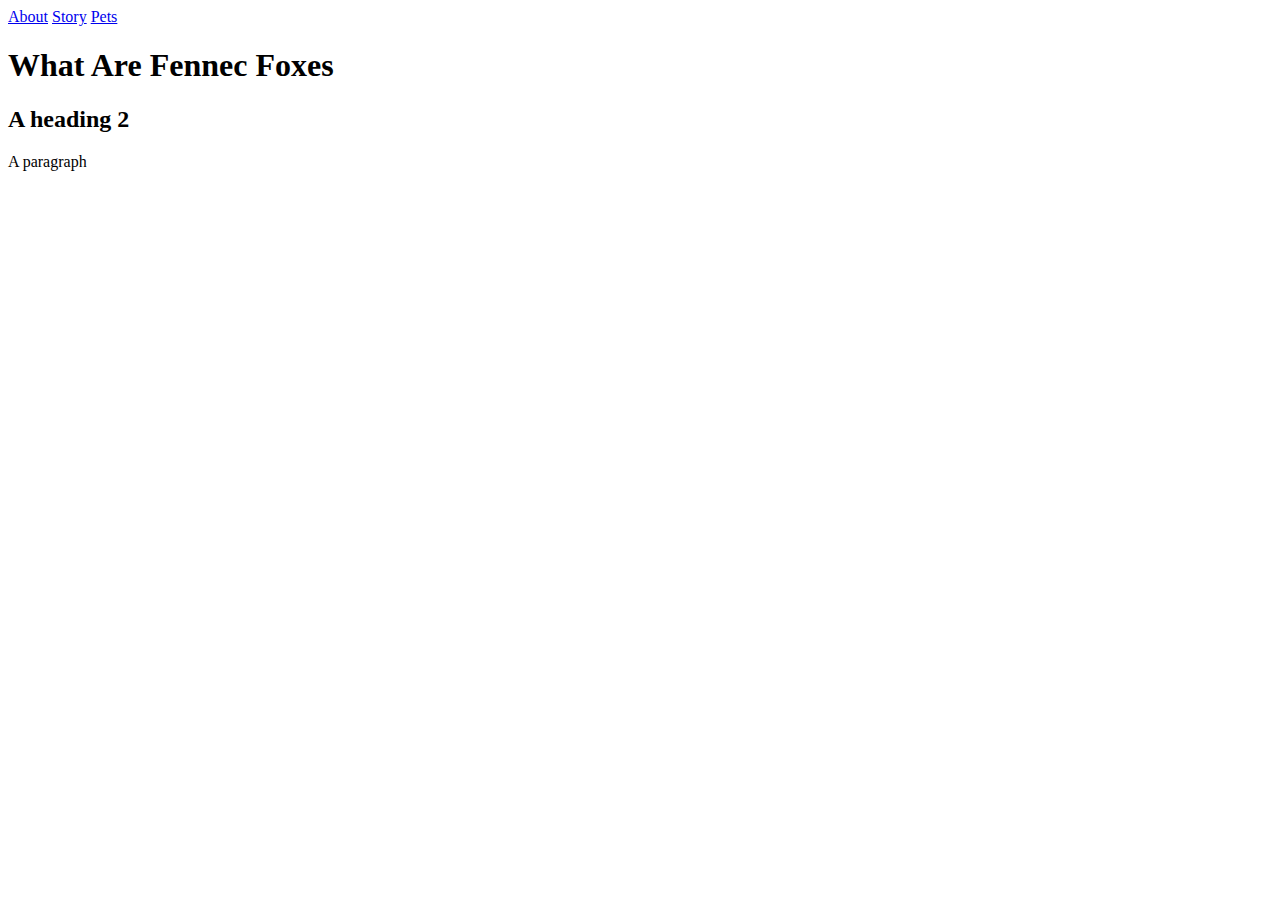
==== about.html @ 1278a8c7 "added page navigation" ====
<!DOCTYPE html>
<html lang="en">
<head>
    <meta charset="utf-8">
    <title>Fennec Foxes</title>
    <link rel="stylesheet" type="text/css" href="css/styles.css">
</head>
<body>
    <a href="index.html">About</a>
    <a href="index.html">Story</a>
    <a href="index.html">Pets</a>
    <h1>What Are Fennec Foxes</h1>
    <h2>A heading 2</h2>
    <p>A paragraph</p>
</body>
</html>
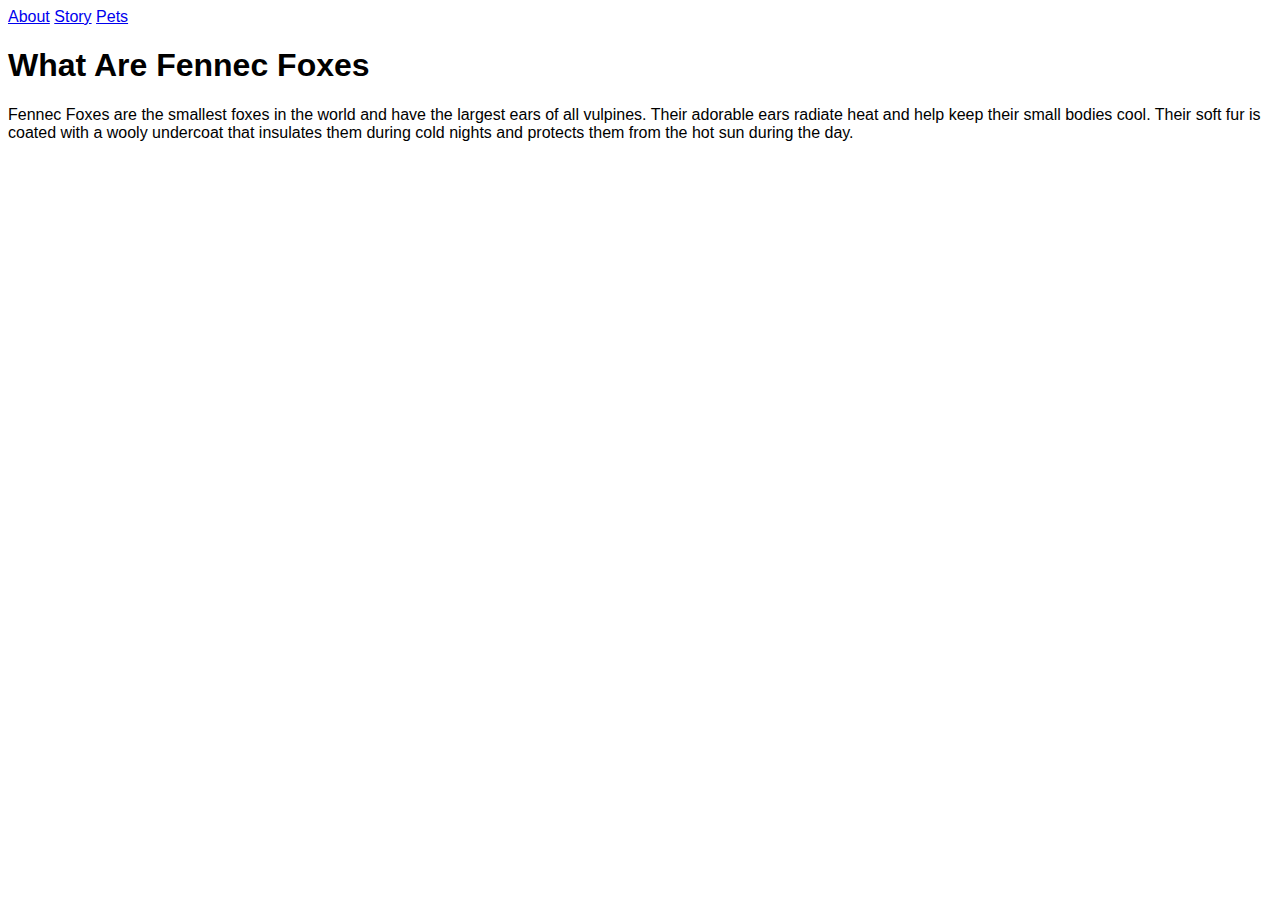
==== commit 48f5159a: "added photo" ====
--- a/about.html
+++ b/about.html
@@ -10,7 +10,7 @@
     <a href="index.html">Story</a>
     <a href="index.html">Pets</a>
     <h1>What Are Fennec Foxes</h1>
-    <h2>A heading 2</h2>
-    <p>A paragraph</p>
+   
+    <p>Fennec Foxes are the smallest foxes in the world and have the largest ears of all vulpines. Their adorable ears radiate heat and help keep their small bodies cool. Their soft fur is coated with a wooly undercoat that insulates them during cold nights and protects them from the hot sun during the day.  </p>
 </body>
 </html>
--- a/css/styles.css
+++ b/css/styles.css
@@ -0,0 +1,2 @@
+*{box-sizing: border-box;}
+html{font-family: helvetica;}
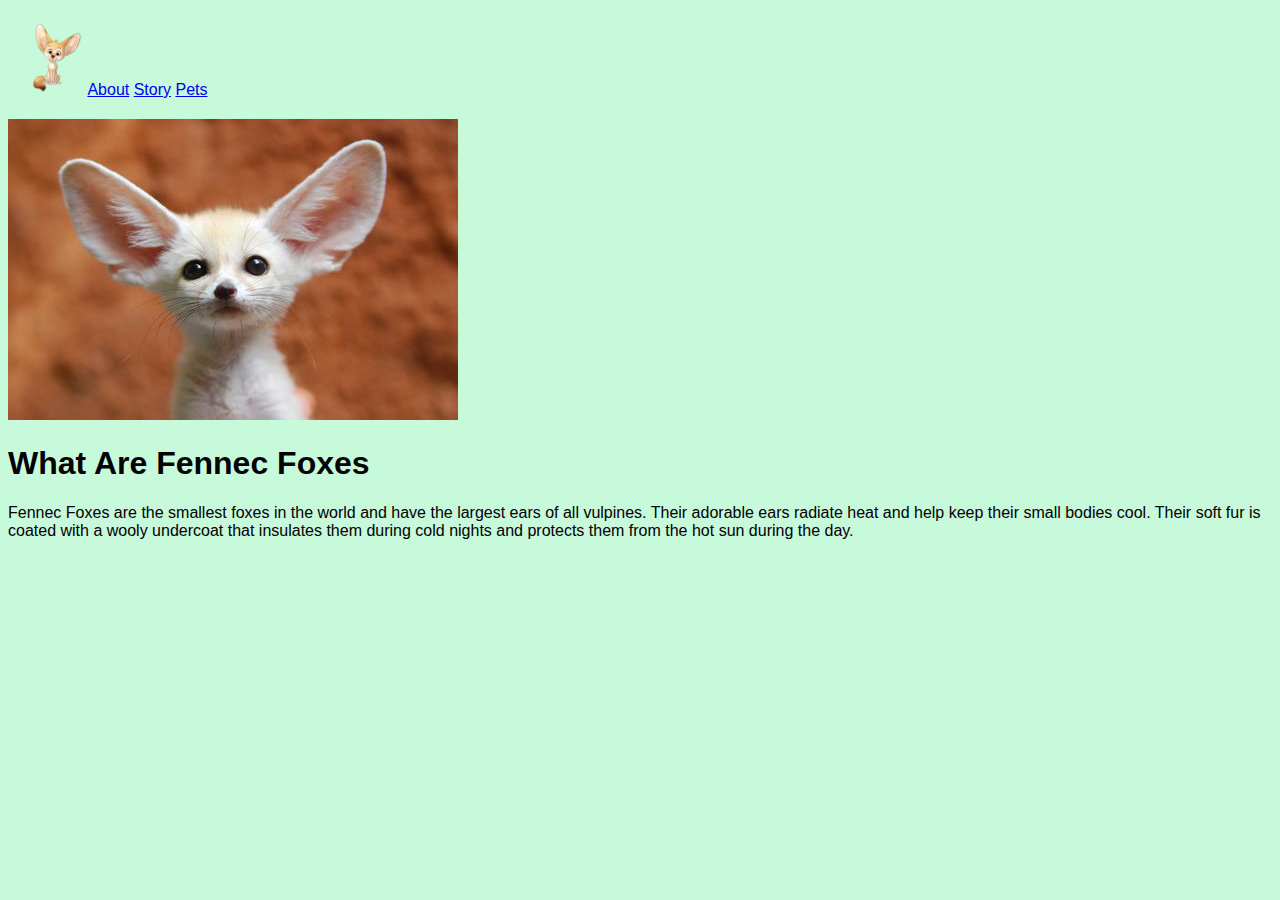
==== commit a1616d7e: "added styles,pictures,and backgrounds" ====
--- a/about.html
+++ b/about.html
@@ -1,14 +1,32 @@
 <!DOCTYPE html>
 <html lang="en">
 <head>
+  
     <meta charset="utf-8">
     <title>Fennec Foxes</title>
     <link rel="stylesheet" type="text/css" href="css/styles.css">
 </head>
 <body>
-    <a href="index.html">About</a>
-    <a href="index.html">Story</a>
-    <a href="index.html">Pets</a>
+    <header>
+    <nav>
+    <ul>
+    <a href="home.html"><img src="Images/fennec-fox-logo.png" alt="cartoon fox" height="75"></a>
+ 
+    <a href="about.html">About</a>
+    <a href="story.html">Story</a>
+    <a href="pets.html">Pets</a>
+        
+        
+        
+        </ul>
+        
+        
+        </nav>
+    
+    
+    </header>
+    <img alt="big eared fox" src="Images/cute-fennec-fox.jpg">
+ 
     <h1>What Are Fennec Foxes</h1>
    
     <p>Fennec Foxes are the smallest foxes in the world and have the largest ears of all vulpines. Their adorable ears radiate heat and help keep their small bodies cool. Their soft fur is coated with a wooly undercoat that insulates them during cold nights and protects them from the hot sun during the day.  </p>
--- a/css/styles.css
+++ b/css/styles.css
@@ -1,2 +1,23 @@
 *{box-sizing: border-box;}
 html{font-family: helvetica;}
+body{background-color: #c7fadb}
+.logo{height: 7em}
+header {
+    align-items: center;
+    
+    
+}
+header nav ul{
+    justify-content: center;
+}
+ul{
+    list-style-type: none;
+    margin: 10px;
+    padding:10px;
+    
+}
+li{
+    text-align: center;
+    padding: 
+    
+}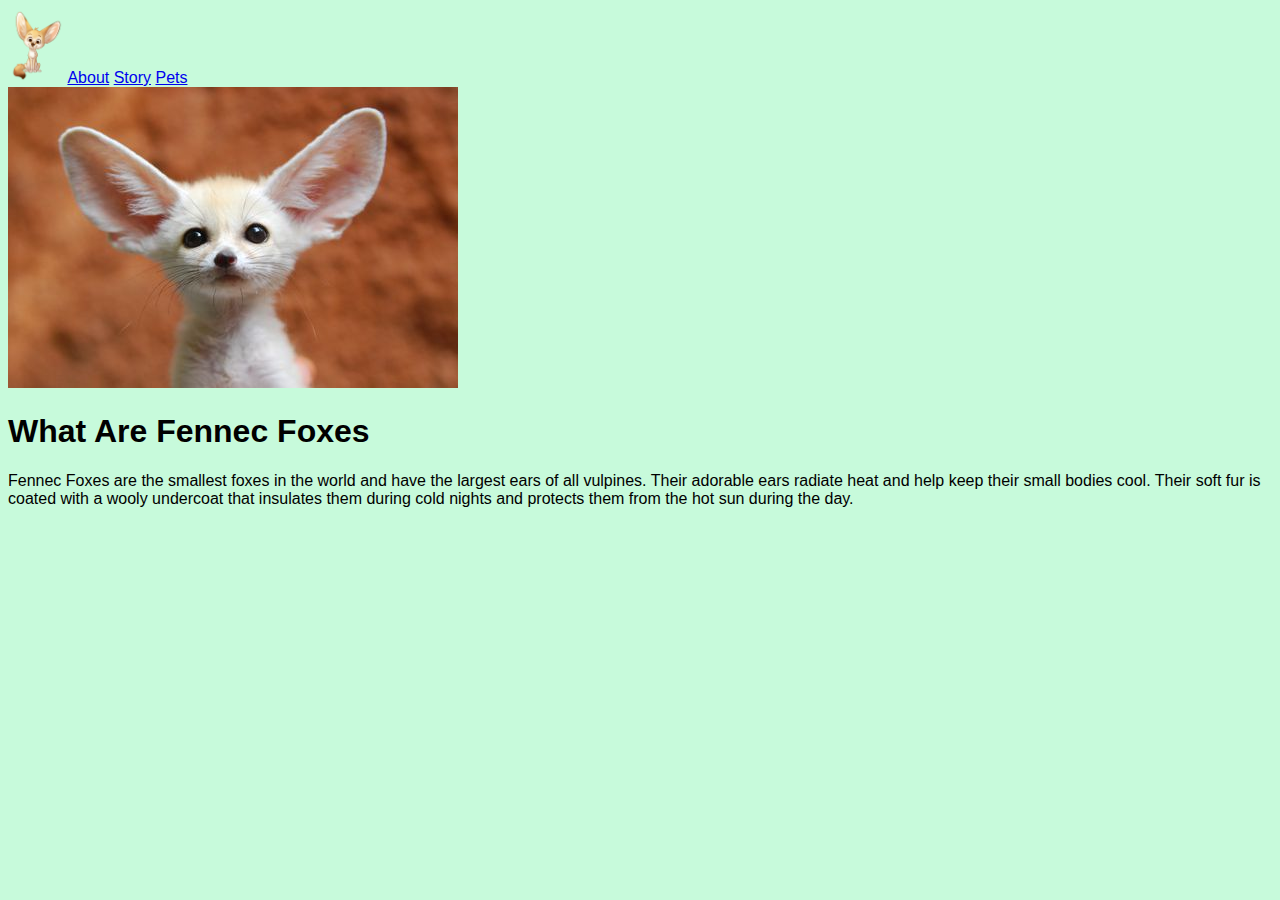
==== commit f4301852: "validated html" ====
--- a/about.html
+++ b/about.html
@@ -7,18 +7,18 @@
     <link rel="stylesheet" type="text/css" href="css/styles.css">
 </head>
 <body>
-    <header>
+     <header>
+        
     <nav>
-    <ul>
-    <a href="home.html"><img src="Images/fennec-fox-logo.png" alt="cartoon fox" height="75"></a>
- 
-    <a href="about.html">About</a>
-    <a href="story.html">Story</a>
+   
+ <a href="index.html"><img src="Images/fennec-fox-logo.png" alt="cartoon fox" height="75"></a>
+   <a href="about.html">About</a>
+   <a href="story.html">Story</a>
     <a href="pets.html">Pets</a>
         
         
         
-        </ul>
+        
         
         
         </nav>
